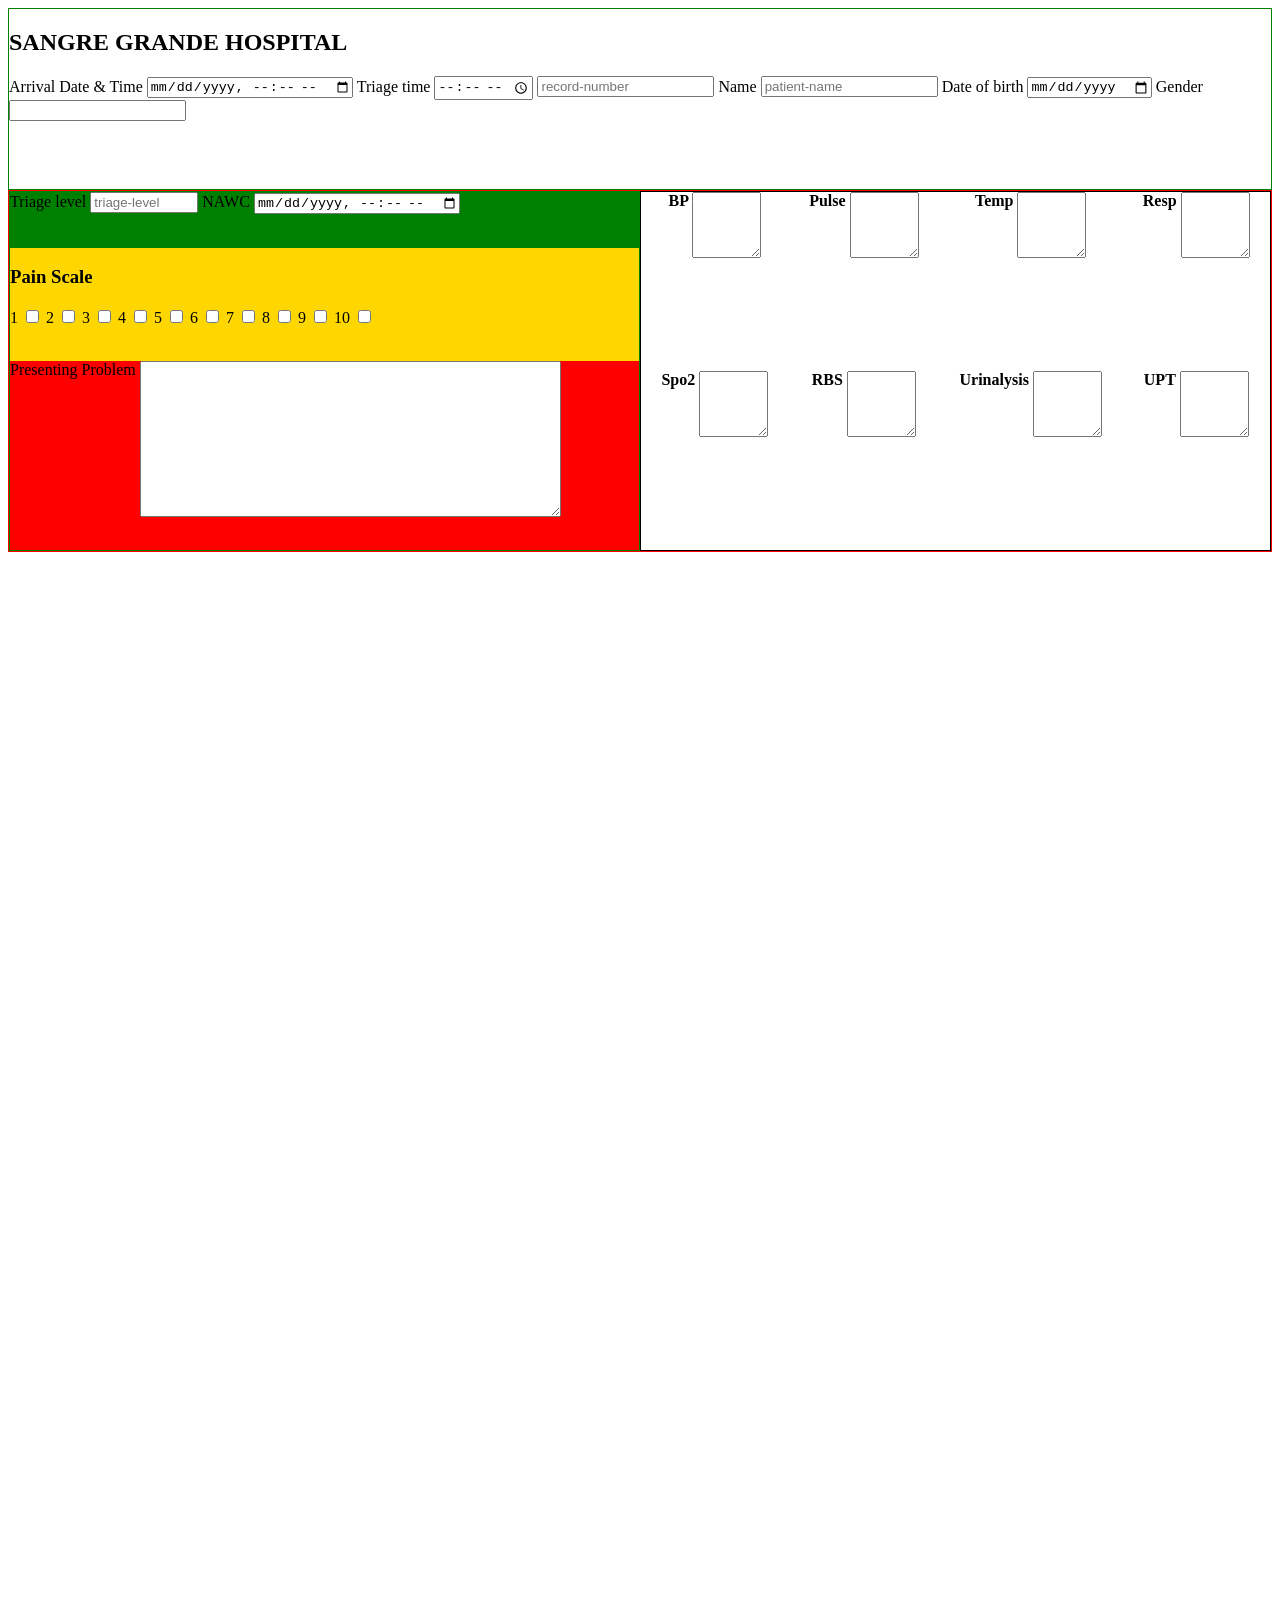
==== triage.html @ 689a9d92 "commit" ====
<!DOCTYPE html>
<html lang="en">
<head>
    <meta charset="UTF-8">
    <title>Intergrative Patient Register</title>
    <link rel="stylesheet" href="./style.css">
</head>
<body>
<section class="nurse-triage" >
  <div class="header" >
    <h2>SANGRE GRANDE HOSPITAL</h2>

    <form action="">
      <label for="arrival-date">Arrival Date & Time</label>
      <input type="datetime-local" name="arrival-date" id="arrival-date" placeholder="arrival-date" required>

      <label for="triage-time">Triage time</label>
      <input type="time" name="triage-time" id="triage-time" placeholder="triage-time" required>

      <label for="record-number"></label>
      <input type="number" name="record-number" id="record-number" placeholder="record-number" required>

      <label for="patient-name">Name</label>
      <input type="text" name="patient-name" id="patient-name" placeholder="patient-name" required>

      <label for="date">Date of birth</label>
      <input type="date" name="date-of-birth" id="date" required>

      <label for="gender">Gender</label>
      <input typeof="gender" name="gender"  id="gender" required>


    </form>
  </div>
  <section class="triage-entry" >
      <div class="triage-complaint" >
        <div class="triage-level">
          <form action="">
            <label for="triage-level">Triage level</label>
            <input type="number" name="triage-level" id="triage-level" placeholder="triage-level" max="5" min="1" style="width: 100px">

            <label for="NAWC">NAWC</label>
            <input type="datetime-local" id="NAWC" name="NAWC" placeholder="NAWC" >
          </form>
        </div>
        <div class="pain-scale">
          <form action="">
            <h3>Pain Scale</h3>
            <label for="pain-scale-1">1</label>
            <input type="checkbox" id="pain-scale-1" name="pain-scale" required>
            <label for="pain-scale-2">2</label>
            <input type="checkbox" id="pain-scale-2" name="pain-scale" required>
            <label for="pain-scale-3">3</label>
            <input type="checkbox" id="pain-scale-3" name="pain-scale" required>
            <label for="pain-scale-4">4</label>
            <input type="checkbox" id="pain-scale-4" name="pain-scale" required>
            <label for="pain-scale-5">5</label>
            <input type="checkbox" id="pain-scale-5" name="pain-scale" required>
            <label for="pain-scale-6">6</label>
            <input type="checkbox" id="pain-scale-6" name="pain-scale" required>
            <label for="pain-scale-7">7</label>
            <input type="checkbox" id="pain-scale-7" name="pain-scale" required>
            <label for="pain-scale-8">8</label>
            <input type="checkbox" id="pain-scale-8" name="pain-scale" required>
            <label for="pain-scale-9">9</label>
            <input type="checkbox" id="pain-scale-9" name="pain-scale" required>
            <label for="pain-scale-10">10</label>
            <input type="checkbox" id="pain-scale-10" name="pain-scale" required>
          </form>
        </div>
        <div class="initial-complaint">
          <form action="">
            <label for="presenting-problem">Presenting Problem</label>
            <textarea name="presenting-problem" id="presenting-problem" cols="50" rows="10"></textarea>
          </form>
        </div>
      </div>

      <article class="vitals" >
        <div class="BP">
          <form action="">
            <label for="bloodpressure">BP</label>
            <textarea name="bp" id="bloodpressure" cols="6" rows="4"></textarea>
          </form>
        </div>
        <div class="Pulse">
          <form action="">
            <label for="pulse">Pulse</label>
            <textarea name="bp" id="pulse" cols="6" rows="4"></textarea>
          </form>
        </div>
        <div class="temp">
          <form action="">
            <label for="temp">Temp</label>
            <textarea name="bp" id="temp" cols="6" rows="4"></textarea>
          </form>
        </div>
        <div class="resp">
          <form action="">
            <label for="resp">Resp</label>
            <textarea name="bp" id="resp" cols="6" rows="4"></textarea>
          </form>
        </div>
        <div class="Spo2">
          <form action="">
            <label for="oxygen">Spo2</label>
            <textarea name="bp" id="oxygen" cols="6" rows="4"></textarea>
          </form>
        </div>
        <div class="RBS">
          <form action="">
            <label for="rbs">RBS</label>
            <textarea name="bp" id="rbs" cols="6" rows="4"></textarea>
          </form>
        </div>
        <div class="Urinalysis">
          <form action="">
            <label for="urine">Urinalysis</label>
            <textarea name="bp" id="urine" cols="6" rows="4"></textarea>
          </form>
        </div>
        <div class="UPT">
          <form action="">
            <label for="upt">UPT</label>
            <textarea name="bp" id="upt" cols="6" rows="4"></textarea>
          </form>
        </div>
      </article>

  </section>

  <section class="medical-background" ></section>
  <section class="screening" ></section>
  <section class="consent" ></section>
</section>


</body>
</html>
---- style.css ----
body{
    height: 500vh;
}

.container{
    display: grid;
    grid-template-rows: repeat(1, 1fr);
    gap: 2rem;
}

.ERHA, .SGH{
    text-align: center;
}

.erha{
    height: 25vh;
    border: 1px solid red;
}

.demographics{
    height: 50vh;
    border: 1px solid green;
    gap: 2rem;
}

.history{
    height: 50vh;
    gap: 5rem;
}

.pc{
    display: flex;
    justify-content: left;
    margin: 0.5rem;
    padding: 10px;
}

.hpc{
    display: flex;
    justify-content: left;
    gap: 1rem;
}

.exam{

}

.diagnosis{
    height: 89vh;
    display: grid;
    grid-template-rows: repeat(6, 1fr);
    gap: 2rem;
}

.ddx{
    height: 10vh;
    display: flex;
    justify-content: left;
}

.Plan{
    display: flex;
    justify-content: left;
    gap: 5rem;
    padding: 49px;
}

/******************************************************************/

.nurse-triage{
    display: grid;
    grid-template-rows: repeat(1, 1fr);
}

.header{
    height: 20vh;
    border: 1px solid green;
}

.triage-entry{
    display: grid;
    grid-template-columns: 1fr 1fr;
    height: 40vh;
    border: 1px solid red;
}

.triage-complaint{
    display: grid;
    grid-template-rows: repeat(3, 1fr);
    width: auto;
    border: 1px solid green;
    grid-template:
"triage-level"
"pain-scale"
"initial-complaint";
}

.vitals{
    display: grid;
    grid-template-columns: repeat(4, 1fr);
    grid-template-rows: repeat(2, 1fr);
    width: auto;
    font-weight: bold;
    text-align: center;
    border: 1px solid black;
    grid-template:
"BP Pulse resp temp"
"Spo2 RBS Urinalysis UPT";
}


.triage-level{
    grid-area: triage-level;
    background-color: green;
}

.pain-scale{
    grid-area: pain-scale;
    background-color: gold;
}

.initial-complaint{
    grid-area: initial-complaint;
    background-color: red;
}


textarea {
  vertical-align: top; /* You can also use 'middle' if preferred */
}
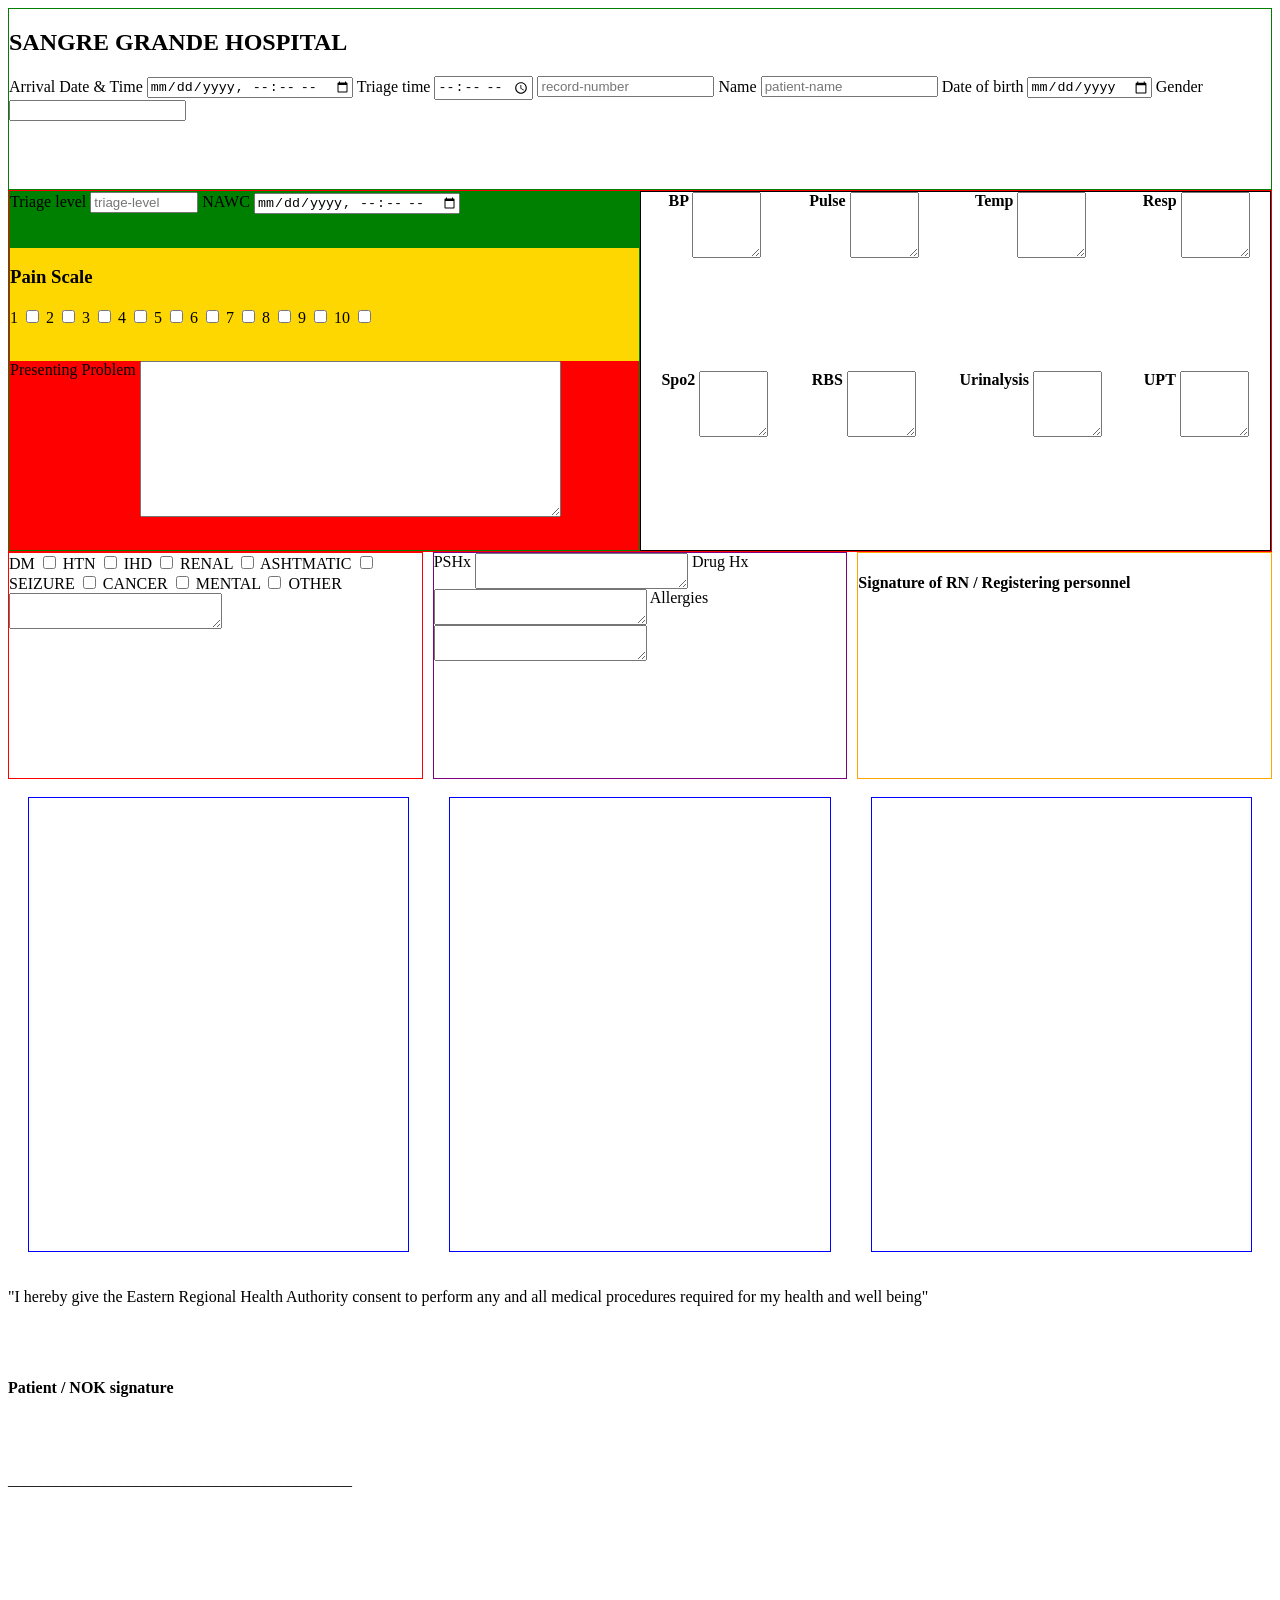
==== commit d33e1451: "commit" ====
--- a/triage.html
+++ b/triage.html
@@ -129,9 +129,75 @@
 
   </section>
 
-  <section class="medical-background" ></section>
-  <section class="screening" ></section>
-  <section class="consent" ></section>
+  <section class="medical-background" >
+      <article class="part1">
+        <form action="">
+          <label for="diabetic">DM</label>
+          <input type="checkbox" id="diabetic" name="pain-scale">
+
+          <label for="hypertension">HTN</label>
+          <input type="checkbox" id="hypertension" name="hypertension">
+
+          <label for="ischemic heart disease">IHD</label>
+          <input type="checkbox" id="ischemic heart disease" name="ischemic heart disease">
+
+          <label for="renal">RENAL</label>
+          <input type="checkbox" id="renal" name="renal">
+
+          <label for="asthmatic">ASHTMATIC</label>
+          <input type="checkbox" id="asthmatic" name="asthmatic">
+
+          <label for="seizure">SEIZURE</label>
+          <input type="checkbox" id="seizure" name="seizure">
+
+          <label for="cancer">CANCER</label>
+          <input type="checkbox" id="cancer" name="cancer">
+
+          <label for="mental">MENTAL</label>
+          <input type="checkbox" id="mental" name="mental">
+
+          <label for="other">OTHER</label>
+          <textarea name="other" id="other" cols=24 rows="2"></textarea>
+        </form>
+
+      </article>
+      <article class="part2">
+        <form action="">
+
+          <label for="past-surgical">PSHx</label>
+          <textarea name="past-surgical" id="past-surgical" cols=24 rows="2" required></textarea>
+
+          <label for="Drug-Hx">Drug Hx</label>
+          <textarea name="Drug-Hx" id="Drug-Hx" cols=24 rows="2" required></textarea>
+
+          <label for="Allergies">Allergies</label>
+          <textarea name="Allergies" id="Allergies" cols=24 rows="2" required></textarea>
+        </form>
+
+      </article>
+      <article class="part3">
+        <h4>Signature of RN / Registering personnel</h4>
+      </article>
+  </section>
+
+  <section class="screening">
+    <article class="questions-section-1"></article>
+    <article class="questions-section-2"></article>
+    <article class="questions-section-3"></article>
+  </section>
+
+
+
+
+  <section class="consent">
+    <p>"I hereby give the Eastern Regional Health Authority consent to perform any and all medical procedures required for my health and well being"</p>
+    <br>
+    <br>
+    <h4>Patient / NOK signature</h4>
+    <br>
+    <br>
+    <p>___________________________________________</p>
+  </section>
 </section>
 
 
--- a/style.css
+++ b/style.css
@@ -18,10 +18,17 @@
 }
 
 .demographics{
-    height: 50vh;
+    height: 25vh;
     border: 1px solid green;
     gap: 2rem;
 }
+
+.demographics-form{
+    display: grid;
+    grid-template-rows: repeat(4, 1fr);
+    grid-template-columns: repeat(3,1fr);
+}
+
 
 .history{
     height: 50vh;
@@ -129,6 +136,43 @@
   vertical-align: top; /* You can also use 'middle' if preferred */
 }
 
+.medical-background{
+    display: grid;
+    grid-template-rows: repeat(1, 1fr);
+    grid-template-columns: repeat(3, 1fr);
+    height:25vh;
+    gap: 10px;
+}
+.box-medical-background{
+    border: 1px solid blue;
+
+}
+
+.part1{
+    border: 1px solid red;
+    height:25vh;
+}
+.part2{
+    border: 1px solid purple;
+    height:25vh;
+}
+.part3{
+    border: 1px solid orange;
+    height:25vh;
+}
+
+
+.screening{
+    display: grid;
+    grid-template-rows: repeat(1, 1fr);
+    grid-template-columns: repeat(3, 1fr);
+    height:55vh;
+}
+
+.questions-section-1, .questions-section-2, .questions-section-3{
+    border: 1px solid blue;
+    margin: 20px;
+}
 
 
 
@@ -149,7 +193,3 @@
 
 
 
-
-
-
-
